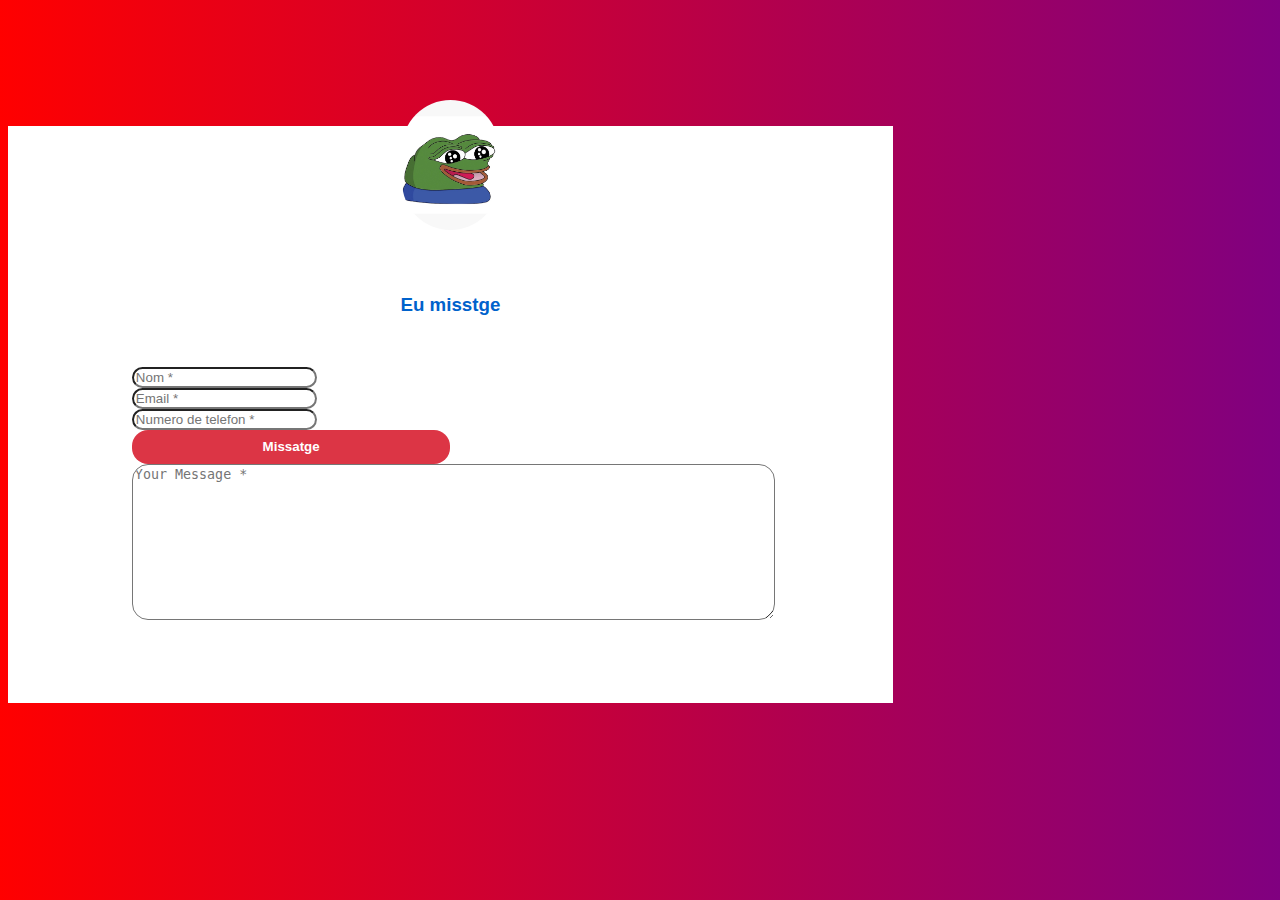
==== web0/webpt/index.html @ 89f09450 "Pagina en Portugesa" ====
<!DOCTYPE html PUBLIC "-//W3C//DTD XHTML 1.0 Strict//EN" "http://www.w3.org/TR/xhtml1/DTD/xhtml1-strict.dtd">
<html xmlns="http://www.w3.org/1999/xhtml" class="js" lang="ca">
    <meta http-equiv="Content-Type" content="text/html; charset=windows-1252">
    <meta name="description" content="Exercici M5UF2">
    <meta name="viewport" content="width=device-width, initial-scale=1.0">
            
    <head>					
        <title>Primer Web M5UF2</title>
        <link rel="shortcut icon" href="favicon.ico" type="image/x-icon">
        <link href="bootstrap.min.css" rel="stylesheet" id="bootstrap-css">
        <script src="bootstrap.min.js"></script>
        <script src="jquery.min.js"></script>
        <link rel="stylesheet" href="../estils.css">
    </head>
    <body>
        <div class="container contact-form">
            <div class="contact-image">
                <img src="../img/peepohappy.jpg" alt="peepo"/>
            </div>
            <form method="post">
                <h3>Eu misstge</h3>
            <div class="row">
                    <div class="col-md-6">
                        <div class="form-group">
                            <input type="text" name="txtName" class="form-control" placeholder="Nom *" value="" />
                        </div>
                        <div class="form-group">
                            <input type="text" name="txtEmail" class="form-control" placeholder="Email *" value="" />
                        </div>
                        <div class="form-group">
                            <input type="text" name="txtPhone" class="form-control" placeholder="Numero de telefon *" value="" />
                        </div>
                        <div class="form-group">
                            <input type="submit" name="btnSubmit" class="btnContact" value="Missatge" />
                        </div>
                    </div>
                    <div class="col-md-6">
                        <div class="form-group">
                            <textarea name="txtMsg" class="form-control" placeholder="Your Message *" style="width: 100%; height: 150px;"></textarea>
                        </div>
                    </div>
                </div>
            </form>
        </div>	
    </body>
</html>
---- web0/estils.css ----
body{
    background: -webkit-linear-gradient(left, red ,purple);
	font-family: Arial, Helvetica, sans-serif;
}
.contact-form{
    background: #fff;
    margin-top: 10%;
    margin-bottom: 5%;
    width: 70%;
}
.contact-form .form-control{
    border-radius:1rem;
}
.contact-image{
    text-align: center;
}
.contact-image img{
    border-radius: 6rem;
    width: 11%;
    margin-top: -3%;
    /*transform: rotate(29deg);*/
}
.contact-form form{
    padding: 14%;
}
.contact-form form .row{
    margin-bottom: -7%;
}
.contact-form h3{
    margin-bottom: 8%;
    margin-top: -10%;
    text-align: center;
    color: #0062cc;
}
.contact-form .btnContact {
    width: 50%;
    border: none;
    border-radius: 1rem;
    padding: 1.5%;
    background: #dc3545;
    font-weight: 600;
    color: #fff;
    cursor: pointer;
}
.btnContactSubmit
{
    width: 50%;
    border-radius: 1rem;
    padding: 1.5%;
    color: #fff;
    background-color: #0062cc;
    border: none;
    cursor: pointer;
}
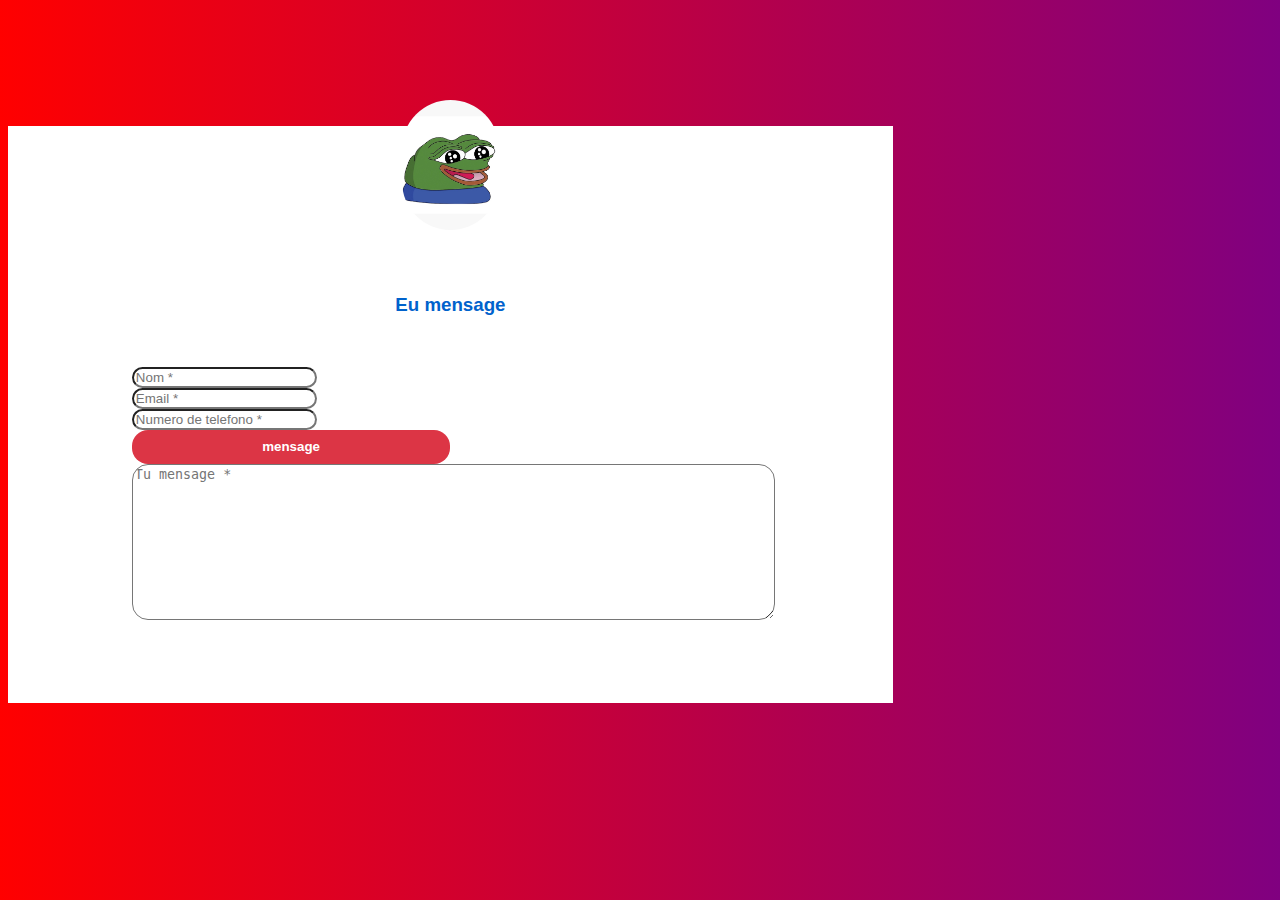
==== commit a866ae87: "Versio Portugesa 3" ====
--- a/web0/webpt/index.html
+++ b/web0/webpt/index.html
@@ -1,46 +1,46 @@
-<!DOCTYPE html PUBLIC "-//W3C//DTD XHTML 1.0 Strict//EN" "http://www.w3.org/TR/xhtml1/DTD/xhtml1-strict.dtd">
-<html xmlns="http://www.w3.org/1999/xhtml" class="js" lang="ca">
-    <meta http-equiv="Content-Type" content="text/html; charset=windows-1252">
-    <meta name="description" content="Exercici M5UF2">
-    <meta name="viewport" content="width=device-width, initial-scale=1.0">
-            
-    <head>					
-        <title>Primer Web M5UF2</title>
-        <link rel="shortcut icon" href="favicon.ico" type="image/x-icon">
-        <link href="bootstrap.min.css" rel="stylesheet" id="bootstrap-css">
-        <script src="bootstrap.min.js"></script>
-        <script src="jquery.min.js"></script>
-        <link rel="stylesheet" href="../estils.css">
-    </head>
-    <body>
-        <div class="container contact-form">
-            <div class="contact-image">
-                <img src="../img/peepohappy.jpg" alt="peepo"/>
-            </div>
-            <form method="post">
-                <h3>Eu misstge</h3>
-            <div class="row">
-                    <div class="col-md-6">
-                        <div class="form-group">
-                            <input type="text" name="txtName" class="form-control" placeholder="Nom *" value="" />
-                        </div>
-                        <div class="form-group">
-                            <input type="text" name="txtEmail" class="form-control" placeholder="Email *" value="" />
-                        </div>
-                        <div class="form-group">
-                            <input type="text" name="txtPhone" class="form-control" placeholder="Numero de telefon *" value="" />
-                        </div>
-                        <div class="form-group">
-                            <input type="submit" name="btnSubmit" class="btnContact" value="Missatge" />
-                        </div>
-                    </div>
-                    <div class="col-md-6">
-                        <div class="form-group">
-                            <textarea name="txtMsg" class="form-control" placeholder="Your Message *" style="width: 100%; height: 150px;"></textarea>
-                        </div>
-                    </div>
-                </div>
-            </form>
-        </div>	
-    </body>
-</html>
+<!DOCTYPE html PUBLIC "-//W3C//DTD XHTML 1.0 Strict//EN" "http://www.w3.org/TR/xhtml1/DTD/xhtml1-strict.dtd">
+<html xmlns="http://www.w3.org/1999/xhtml" class="js" lang="ca">
+    <meta http-equiv="Content-Type" content="text/html; charset=windows-1252">
+    <meta name="description" content="Exercici M5UF2">
+    <meta name="viewport" content="width=device-width, initial-scale=1.0">
+            
+    <head>					
+        <title>Primera Web M5UF2</title>
+        <link rel="shortcut icon" href="favicon.ico" type="image/x-icon">
+        <link href="bootstrap.min.css" rel="stylesheet" id="bootstrap-css">
+        <script src="bootstrap.min.js"></script>
+        <script src="jquery.min.js"></script>
+        <link rel="stylesheet" href="../estils.css">
+    </head>
+    <body>
+        <div class="container contact-form">
+            <div class="contact-image">
+                <img src="../img/peepohappy.jpg" alt="peepo"/>
+            </div>
+            <form method="post">
+                <h3>Eu mensage</h3>
+            <div class="row">
+                    <div class="col-md-6">
+                        <div class="form-group">
+                            <input type="text" name="txtName" class="form-control" placeholder="Nom *" value="" />
+                        </div>
+                        <div class="form-group">
+                            <input type="text" name="txtEmail" class="form-control" placeholder="Email *" value="" />
+                        </div>
+                        <div class="form-group">
+                            <input type="text" name="txtPhone" class="form-control" placeholder="Numero de telefono *" value="" />
+                        </div>
+                        <div class="form-group">
+                            <input type="submit" name="btnSubmit" class="btnContact" value="mensage" />
+                        </div>
+                    </div>
+                    <div class="col-md-6">
+                        <div class="form-group">
+                            <textarea name="txtMsg" class="form-control" placeholder="Tu mensage *" style="width: 100%; height: 150px;"></textarea>
+                        </div>
+                    </div>
+                </div>
+            </form>
+        </div>	
+    </body>
+</html>